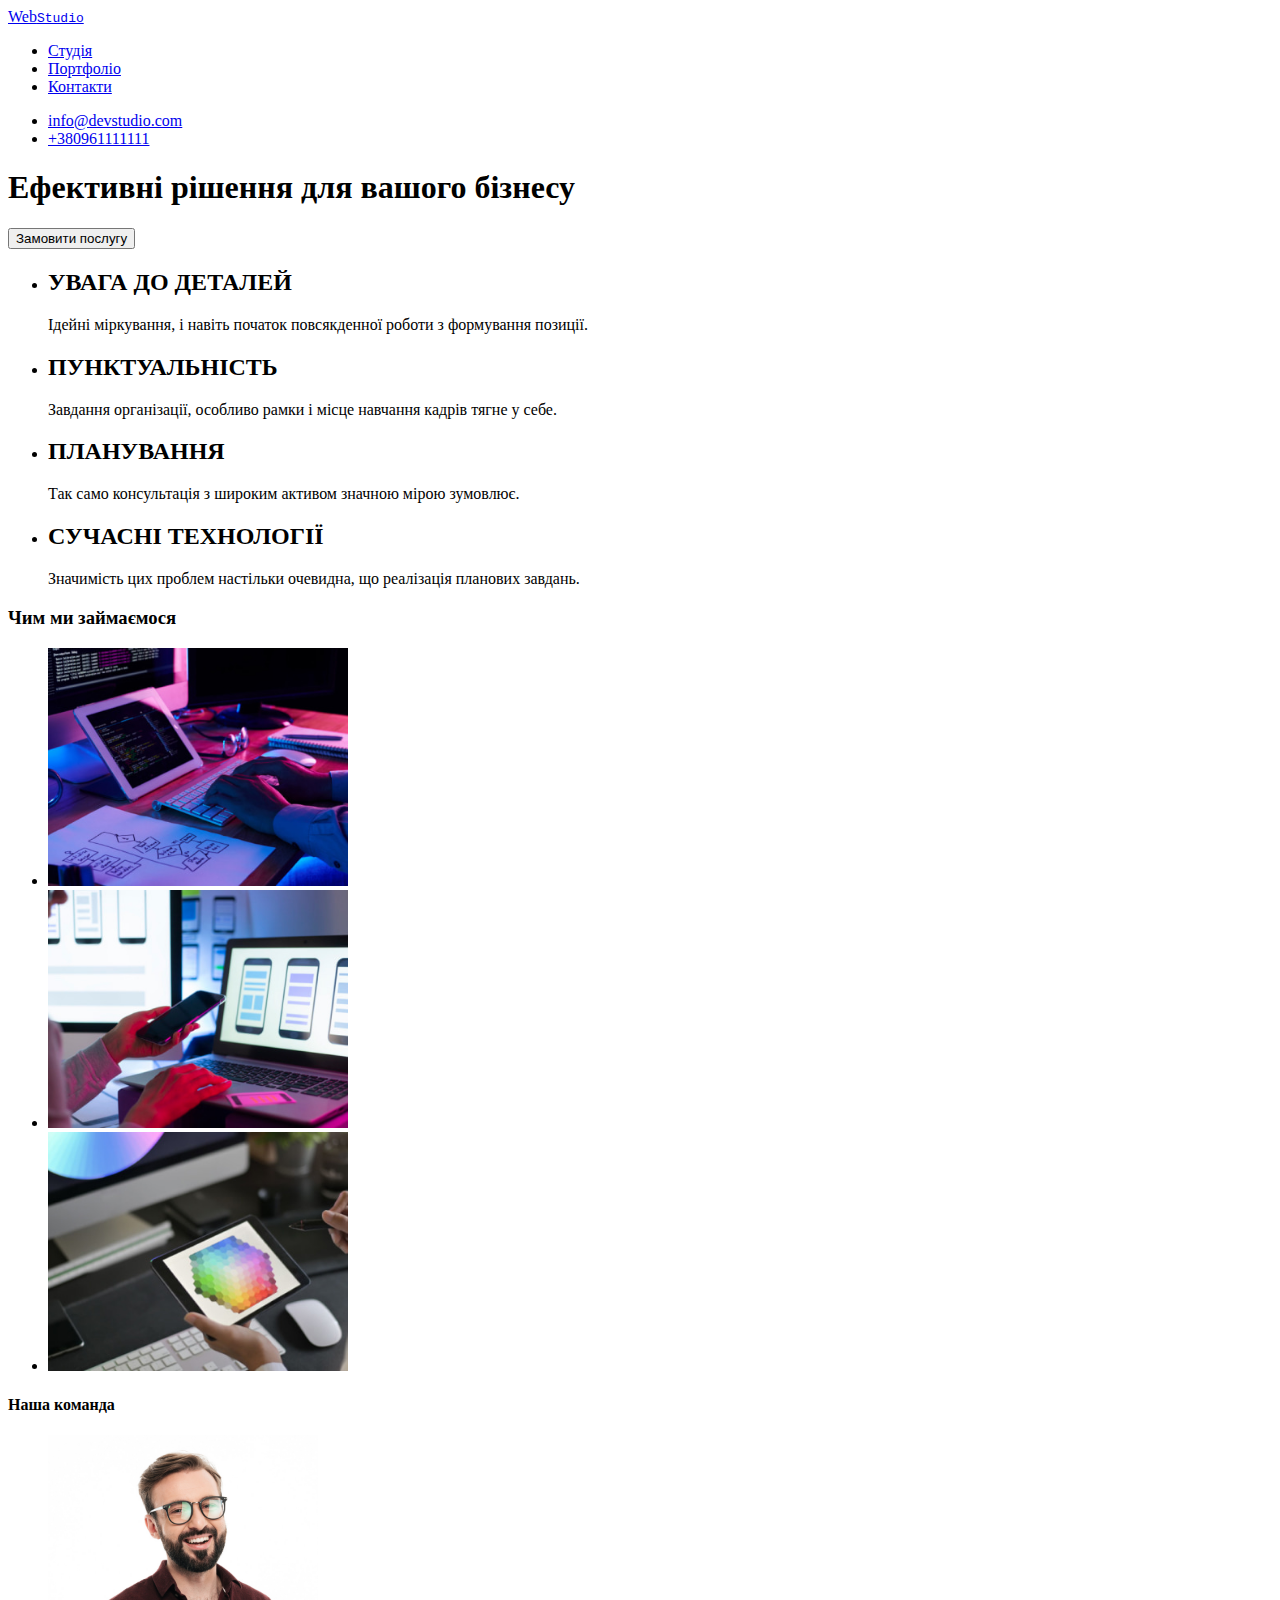
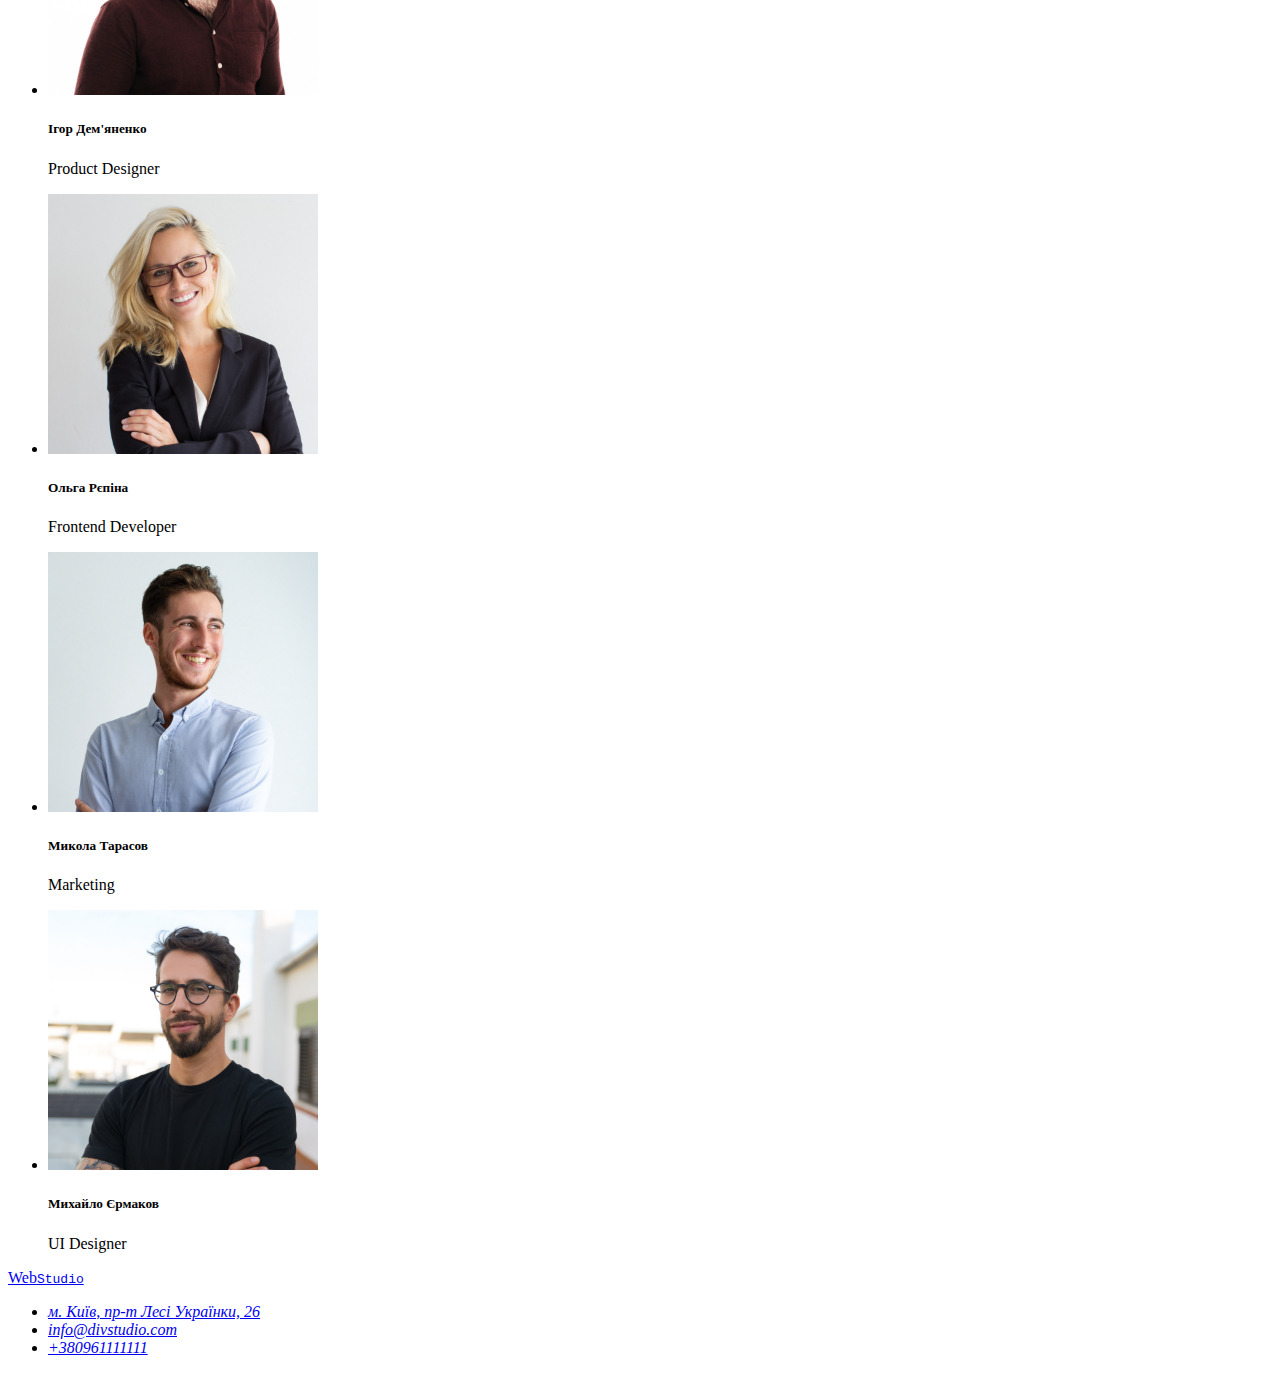
==== index.html @ 37c9dcf8 "Add files via upload" ====
<!DOCTYPE html>
<html lang="uk">
  <head>
    <meta charset="UTF-8" />
    <meta http-equiv="X-UA-Compatible" content="IE=edge" />
    <meta name="viewport" content="width=device-width, initial-scale=1.0" />
    <title>Document</title>
  </head>
  <body>
    <header class="header">
      <a href="#"></a>
      <a class="logo" href="./index.html">Web<samp class="logo-link">Studio</samp></a>
      <nav>
        <ul>
          <li>
            <a href="#">Студія</a>
          </li>
          <li>
            <a href="#">Портфоліо</a>
          </li>
          <li>
            <a href="#">Контакти</a>
          </li>
        </ul>
      </nav>
      <ul>
        <li>
          <a href="mailto:info@devstudio.com">info@devstudio.com</a>
        </li>
        <li>
          <a href="tel:+380961111111">+380961111111</a>
        </li>
      </ul>
    </header>
    <main>
      <section>
        <h1>Ефективні рішення для вашого бізнесу</h1>
        <button type="button">Замовити послугу</button>
      </section>
      <section>
        <ul>
          <li>
            <h2>УВАГА ДО ДЕТАЛЕЙ</h2>
            <p>Ідейні міркування, і навіть початок повсякденної роботи з формування позиції.</p>
          </li>
          <li>
            <h2>ПУНКТУАЛЬНІСТЬ</h2>
            <p>Завдання організації, особливо рамки і місце навчання кадрів тягне у себе.</p>
          </li>
          <li>
            <h2>ПЛАНУВАННЯ</h2>
            <p>Так само консультація з широким активом значною мірою зумовлює.</p>
          </li>
          <li>
            <h2>СУЧАСНІ ТЕХНОЛОГІЇ</h2>
            <p>Значимість цих проблем настільки очевидна, що реалізація планових завдань.</p>
          </li>
        </ul>
      </section>
      <section>
        <h3>Чим ми займаємося</h3>
        <ul>
          <li>
            <img src="./images/box1.jpeg" alt="Людина набирає інформацію на планшеті" width="300" />
          </li>
          <li>
            <img src="./images/box2.jpeg" alt="Людина з ноутбуком та планшетом" width="300" />
          </li>
          <li>
            <img src="./images/box3.jpeg" alt="Людина працює на планшеті" width="300" />
          </li>
        </ul>
      </section>
      <section>
        <h4>Наша команда</h4>
        <ul>
          <li>
            <img src="./images/productdesigner.jpeg" alt="Ігор Дем'яненко" width="270" />
            <h5>Ігор Дем'яненко</h5>
            <p>Product Designer</p>
          </li>
          <li>
            <img src="./images/frontenddeveloper.jpeg" alt="Ольга Рєпіна" width="270">
            <h5>Ольга Рєпіна</h5>
            <p>Frontend Developer</p>
          </li>
          <li>
            <img src="./images/marketing.jpeg" alt="Микола Тарасов" width="270" />
            <h5>Микола Тарасов</h5>
            <p>Marketing</p>
          </li>
          <li>
            <img src="./images/uidesigner.jpeg" alt="Михайло Єрмаков" width="270" />
            <h5>Михайло Єрмаков</h5>
            <p>UI Designer</p>
          </li>
        </ul>
      </section>
    </main>
    <footer class="footer">
      <a class="logo" href="./index.html">Web<samp class="logo-link">Studio</samp></a>
      <address>
        <ul>
          <li>
            <a href="https://www.google.com.ua/maps/place/%D0%B1%D1%83%D0%BB%D1%8C%D0%B2%D0%B0%D1%80+%D0%9B%D0%B5%D1%81%D1%96+%D0%A3%D0%BA%D1%80%D0%B0%D1%97%D0%BD%D0%BA%D0%B8,+26,+%D0%9A%D0%B8%D1%97%D0%B2,+02000/@50.4265807,30.5361971,17z/data=!3m1!4b1!4m5!3m4!1s0x40d4cf0e033ecbe9:0x57a4dffefec77da0!8m2!3d50.4265807!4d30.5383859?hl=uk"
              class="contact-link">
              <span class="adress-link">м. Київ, пр-т Лесі Українки, 26</span>
            </a>
          </li>
          <li>
            <a href="mailto:info@devstudio.com">info@divstudio.com</a>
          </li>
          <li>
            <a href="tel:+380961111111">+380961111111</a>
          </li>
        </ul>
      </address>
    </footer>
  </body>
</html>
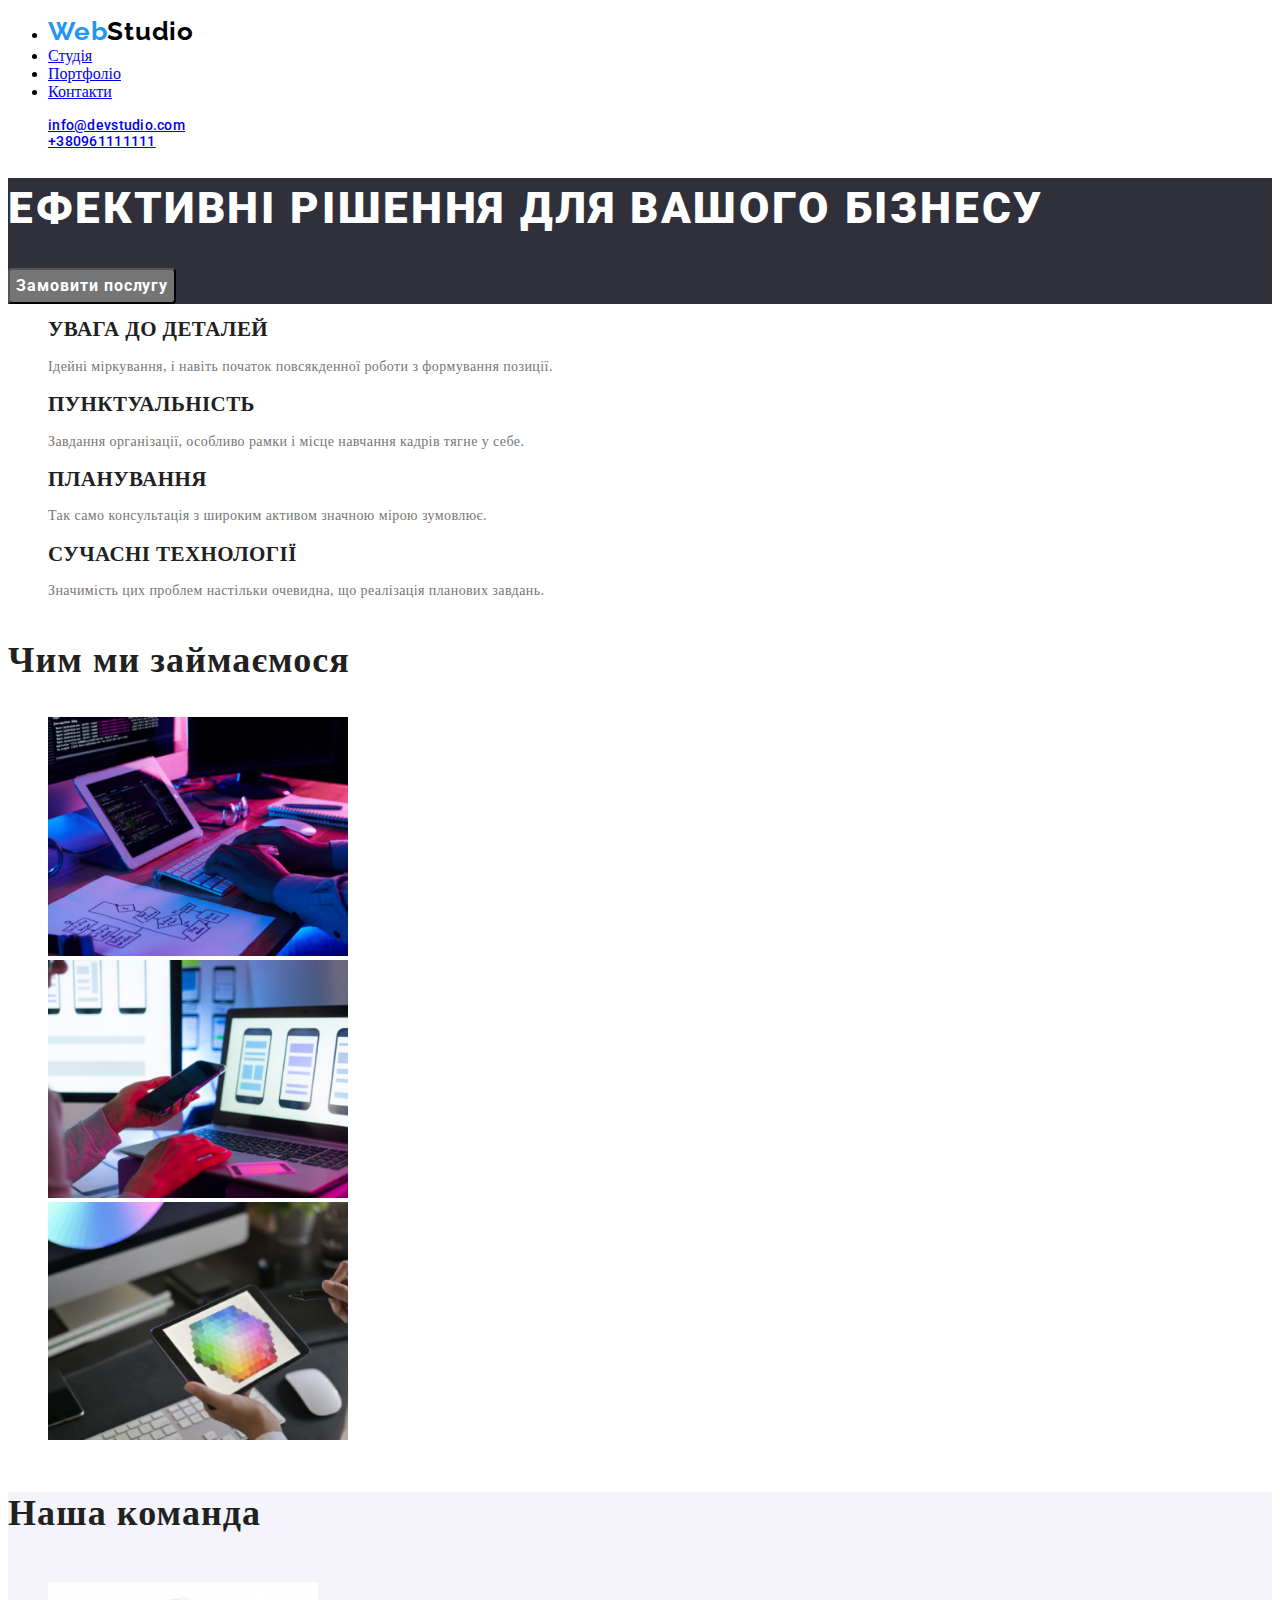
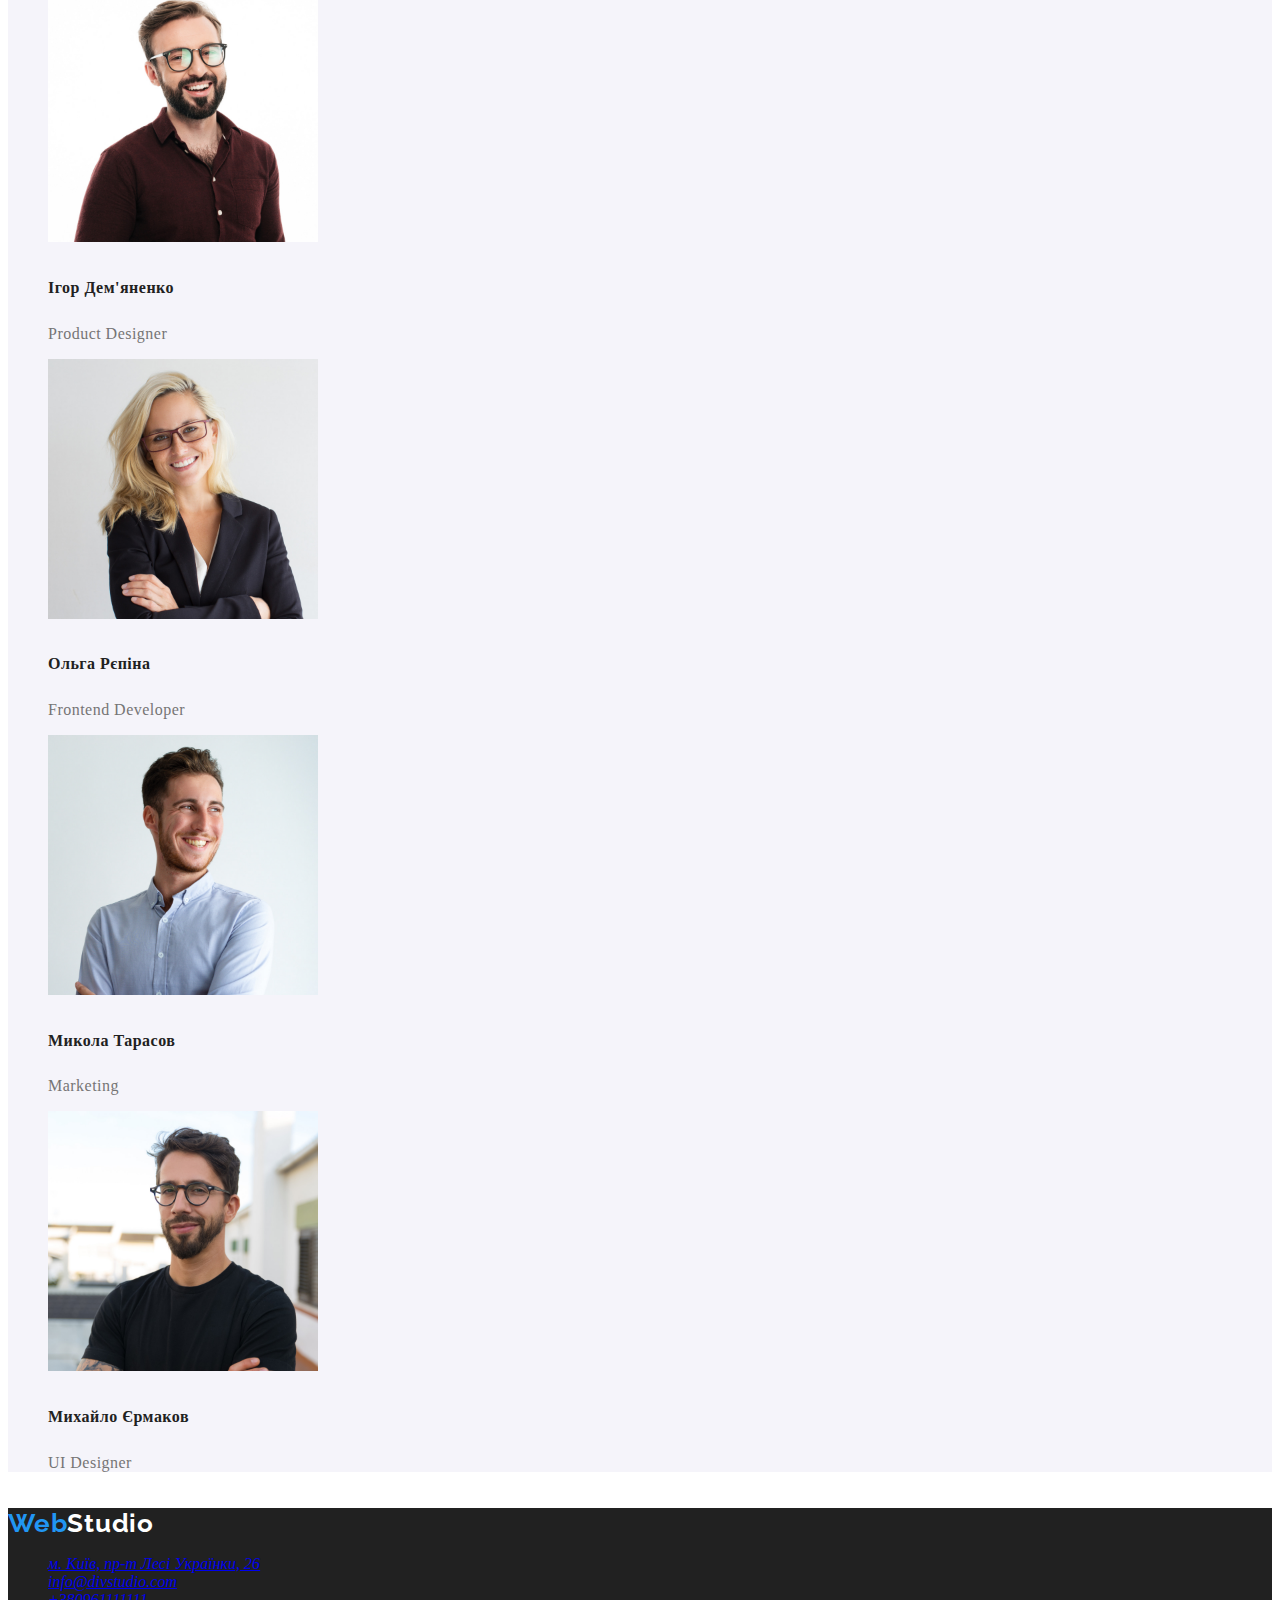
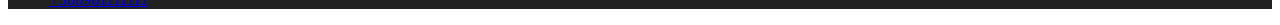
==== commit ce7bfb15: "page html" ====
--- a/index.html
+++ b/index.html
@@ -5,25 +5,30 @@
     <meta http-equiv="X-UA-Compatible" content="IE=edge" />
     <meta name="viewport" content="width=device-width, initial-scale=1.0" />
     <title>Document</title>
+    <link rel="stylesheet" href="./css/styles.css">
+    <link rel="preconnect" href="https://fonts.googleapis.com">
+<link rel="preconnect" href="https://fonts.gstatic.com" crossorigin>
+<link href="https://fonts.googleapis.com/css2?family=Raleway:wght@700&family=Roboto:wght@400;500;700;900&display=swap" rel="stylesheet">
   </head>
   <body>
     <header class="header">
-      <a href="#"></a>
-      <a class="logo" href="./index.html">Web<samp class="logo-link">Studio</samp></a>
-      <nav>
-        <ul>
-          <li>
-            <a href="#">Студія</a>
+      <nav class="nav">
+        <ul class="nav-list">
+          <li><a href="#"></a>
+            <a class="logo" href="./index.html">Web<span class="logo-link">Studio</span></a>
           </li>
           <li>
-            <a href="#">Портфоліо</a>
+            <a class="nav-list-item current" href="./index.html">Студія</a>
           </li>
           <li>
-            <a href="#">Контакти</a>
+            <a class="nav-list-item" href="./portfolio.html">Портфоліо</a>
+          </li>
+          <li>
+            <a class="nav-list-item" href="#">Контакти</a>
           </li>
         </ul>
       </nav>
-      <ul>
+      <ul class="contact-list">
         <li>
           <a href="mailto:info@devstudio.com">info@devstudio.com</a>
         </li>
@@ -33,33 +38,33 @@
       </ul>
     </header>
     <main>
-      <section>
-        <h1>Ефективні рішення для вашого бізнесу</h1>
-        <button type="button">Замовити послугу</button>
+      <section class="hero">
+        <h1 class="hero-title">Ефективні рішення для вашого бізнесу</h1>
+        <button type="button" class="button">Замовити послугу</button>
       </section>
-      <section>
-        <ul>
+      <section class="features">
+        <ul class="features-list">
           <li>
-            <h2>УВАГА ДО ДЕТАЛЕЙ</h2>
-            <p>Ідейні міркування, і навіть початок повсякденної роботи з формування позиції.</p>
+            <h2 class="features-title">Увага до деталей</h2>
+            <p class="features-info">Ідейні міркування, і навіть початок повсякденної роботи з формування позиції.</p>
           </li>
           <li>
-            <h2>ПУНКТУАЛЬНІСТЬ</h2>
-            <p>Завдання організації, особливо рамки і місце навчання кадрів тягне у себе.</p>
+            <h2 class="features-title">Пунктуальність</h2>
+            <p class="features-info">Завдання організації, особливо рамки і місце навчання кадрів тягне у себе.</p>
           </li>
           <li>
-            <h2>ПЛАНУВАННЯ</h2>
-            <p>Так само консультація з широким активом значною мірою зумовлює.</p>
+            <h2 class="features-title">Планування</h2>
+            <p class="features-info">Так само консультація з широким активом значною мірою зумовлює.</p>
           </li>
           <li>
-            <h2>СУЧАСНІ ТЕХНОЛОГІЇ</h2>
-            <p>Значимість цих проблем настільки очевидна, що реалізація планових завдань.</p>
+            <h2 class="features-title">Сучасні технології</h2>
+            <p class="features-info">Значимість цих проблем настільки очевидна, що реалізація планових завдань.</p>
           </li>
         </ul>
       </section>
-      <section>
-        <h3>Чим ми займаємося</h3>
-        <ul>
+      <section class="occupation">
+        <h3 class="occupation-title">Чим ми займаємося</h3>
+        <ul class="occupation-list">
           <li>
             <img src="./images/box1.jpeg" alt="Людина набирає інформацію на планшеті" width="300" />
           </li>
@@ -71,36 +76,36 @@
           </li>
         </ul>
       </section>
-      <section>
-        <h4>Наша команда</h4>
-        <ul>
+      <section class="team"> 
+        <h4 class="team-title">Наша команда</h4>
+        <ul class="team-list">
           <li>
             <img src="./images/productdesigner.jpeg" alt="Ігор Дем'яненко" width="270" />
-            <h5>Ігор Дем'яненко</h5>
-            <p>Product Designer</p>
+            <h5 class="name">Ігор Дем'яненко</h5>
+            <p class="proffesion" lang="en">Product Designer</p>
           </li>
           <li>
             <img src="./images/frontenddeveloper.jpeg" alt="Ольга Рєпіна" width="270">
-            <h5>Ольга Рєпіна</h5>
-            <p>Frontend Developer</p>
+            <h5 class="name">Ольга Рєпіна</h5>
+            <p class="proffesion" lang="en">Frontend Developer</p>
           </li>
           <li>
             <img src="./images/marketing.jpeg" alt="Микола Тарасов" width="270" />
-            <h5>Микола Тарасов</h5>
-            <p>Marketing</p>
+            <h5 class="name">Микола Тарасов</h5>
+            <p class="proffesion" lang="en">Marketing</p>
           </li>
           <li>
             <img src="./images/uidesigner.jpeg" alt="Михайло Єрмаков" width="270" />
-            <h5>Михайло Єрмаков</h5>
-            <p>UI Designer</p>
+            <h5 class="name">Михайло Єрмаков</h5>
+            <p class="proffesion" lang="en">UI Designer</p>
           </li>
         </ul>
       </section>
     </main>
     <footer class="footer">
-      <a class="logo" href="./index.html">Web<samp class="logo-link">Studio</samp></a>
+      <a class="logo" href="./index.html">Web<span class="logo-link-footer">Studio</span></a>
       <address>
-        <ul>
+        <ul class="footer-adress">
           <li>
             <a href="https://www.google.com.ua/maps/place/%D0%B1%D1%83%D0%BB%D1%8C%D0%B2%D0%B0%D1%80+%D0%9B%D0%B5%D1%81%D1%96+%D0%A3%D0%BA%D1%80%D0%B0%D1%97%D0%BD%D0%BA%D0%B8,+26,+%D0%9A%D0%B8%D1%97%D0%B2,+02000/@50.4265807,30.5361971,17z/data=!3m1!4b1!4m5!3m4!1s0x40d4cf0e033ecbe9:0x57a4dffefec77da0!8m2!3d50.4265807!4d30.5383859?hl=uk"
               class="contact-link">
--- a/css/styles.css
+++ b/css/styles.css
@@ -0,0 +1,166 @@
+:root{
+--primary-color: #212121;
+--secondary-color: #757575;
+--accent-color: #2196f3;
+--secondary-accent-color: #ffffff;
+--logo-color: #000000;
+--adress-contact-color: rgba(255, 255, 255, 0.6);
+--primary-bg-color: #F5F5F5;
+--secondary-bg-color: #2f303a;
+--team-bg-color: #f5f4fa;
+--primary-btn-color: #f5f4fa;
+--accent-hero-btn-bg-color: #188ce8;
+--header-color: #FFFFFF;
+}
+
+.body{
+    font-family: 'Roboto', sans-serif;
+    font-size: 14px;
+    line-height: 1.71;
+    color: var(--primary-bg-color);
+}
+
+
+.header{
+background-color: var(--header-color);
+}
+
+.list{
+    list-style-type: none;
+}
+
+.logo{
+    color: var(--accent-color);
+    font-family: 'Raleway';
+    font-weight: 700;
+    font-size: 26px;
+    line-height:1.19;
+    letter-spacing: 0.03em;
+    text-decoration: none;
+}
+
+
+.logo-link{
+    color: var(--logo-color); }
+.link :hover
+.link :focus
+
+
+.nav-list{
+    font-family: 'Roboto';
+    font-weight: 500;
+    font-size: 14px;
+    line-height: 16px;
+    letter-spacing: 0.02em;
+    color: var(--primary-color);
+    list-style-type: none;
+}
+
+.contact-list{
+   list-style-type: none;
+    text-decoration: none;
+    font-family: 'Roboto';
+    font-weight: 500;
+    font-size: 14px;
+    line-height: 16px;
+    letter-spacing: 0.02em;
+    color: var(--secondary-color);
+}
+
+.hero{
+    background-color: var(--secondary-bg-color);
+   
+}
+.hero-title{
+    font-family: 'Roboto';
+    color: var(--secondary-accent-color);
+    letter-spacing: 0.06em;
+    text-transform: uppercase;
+    font-weight: 900;
+    font-size: 44px;
+    line-height: 60px;  
+}
+.button{
+    background-color: var(--secondary-color);
+    box-shadow: var(--accent-hero-btn-bg-color);
+    border-radius: 4px;
+    font-family: 'Roboto';
+    letter-spacing: 0.06em;
+    font-weight: 700;
+    font-size: 16px;
+    line-height: 30px;
+    color: var(--header-color);
+}
+.button:hover,
+.button:focus{
+    background-color: var(--accent-hero-btn-bg-color);
+    cursor: pointer;
+}
+
+.features-list{
+    font-size: 14px;
+    line-height: 16px;
+    letter-spacing: 0.03em;
+    text-transform: uppercase;
+    list-style: none;
+    color: var(--primary-color);
+}
+
+.features-info{
+    font-size: 14px;
+    line-height: 24px;
+    letter-spacing: 0.03em;
+    color: var(--secondary-color);
+    text-transform: none;
+}
+.occupation-title{
+    font-weight: 700;
+    font-size: 36px;
+    line-height: 42px;
+    letter-spacing: 0.03em;
+    color: var(--primary-color);
+}
+
+.occupation-list{
+    list-style-type: none;
+}
+.team{
+    background-color: var(--team-bg-color);
+    font-size: 36px;
+    line-height: 42px;
+    letter-spacing: 0.03em;
+    color: var(--primary-color);
+}
+.team-list{
+    list-style-type: none;
+}
+.name{
+    font-size: 16px;
+    line-height: 19px;
+    letter-spacing: 0.03em;
+    color: var(--primary-color);
+}
+.proffesion{
+    color: var(--secondary-color);
+    font-size: 16px;
+    line-height: 19px;
+    letter-spacing: 0.03em;
+}
+.footer{
+    background-color: var(--primary-color);
+   
+    
+}
+.logo-link-footer{
+    color: var(--secondary-accent-color);
+    font-family: 'Raleway';
+    font-size: 26px;
+    line-height: 31px;
+    letter-spacing: 0.03em;
+}
+
+.footer-adress{
+    list-style-type: none;
+    text-decoration: none;
+   
+}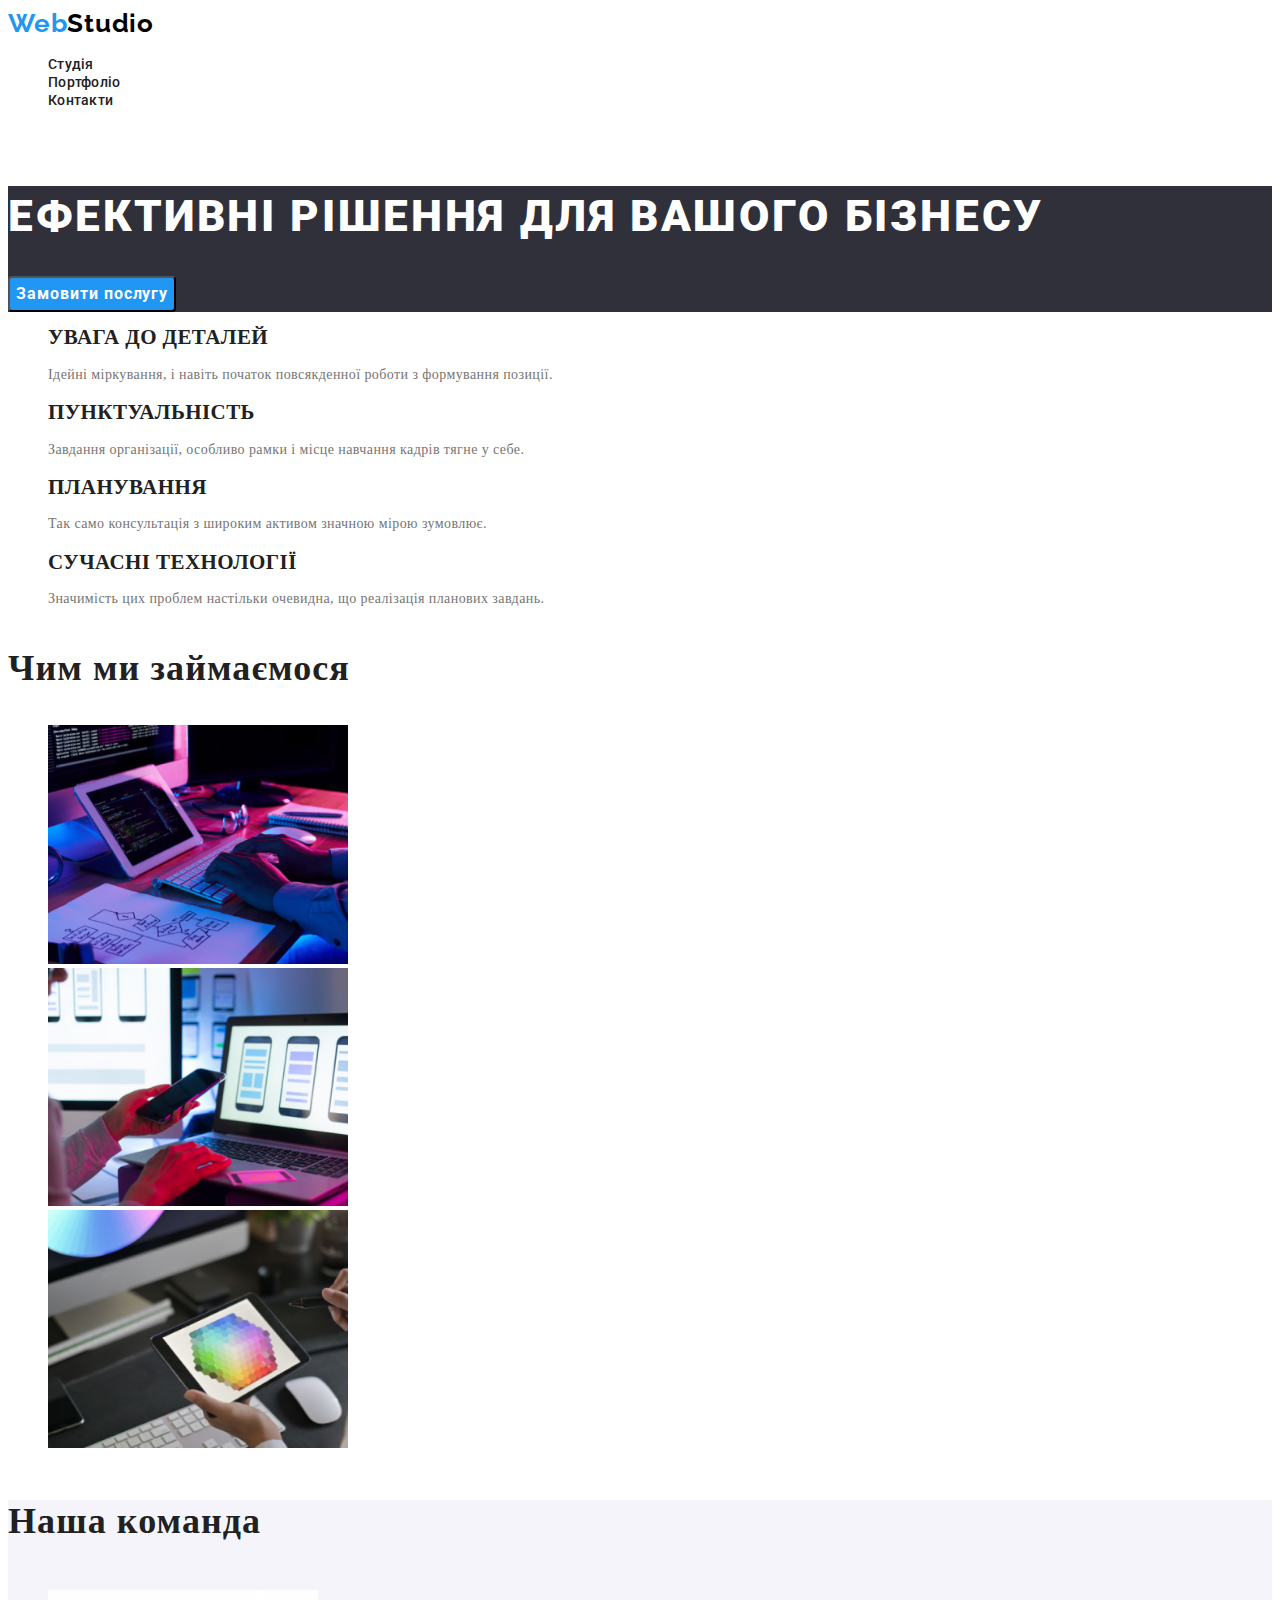
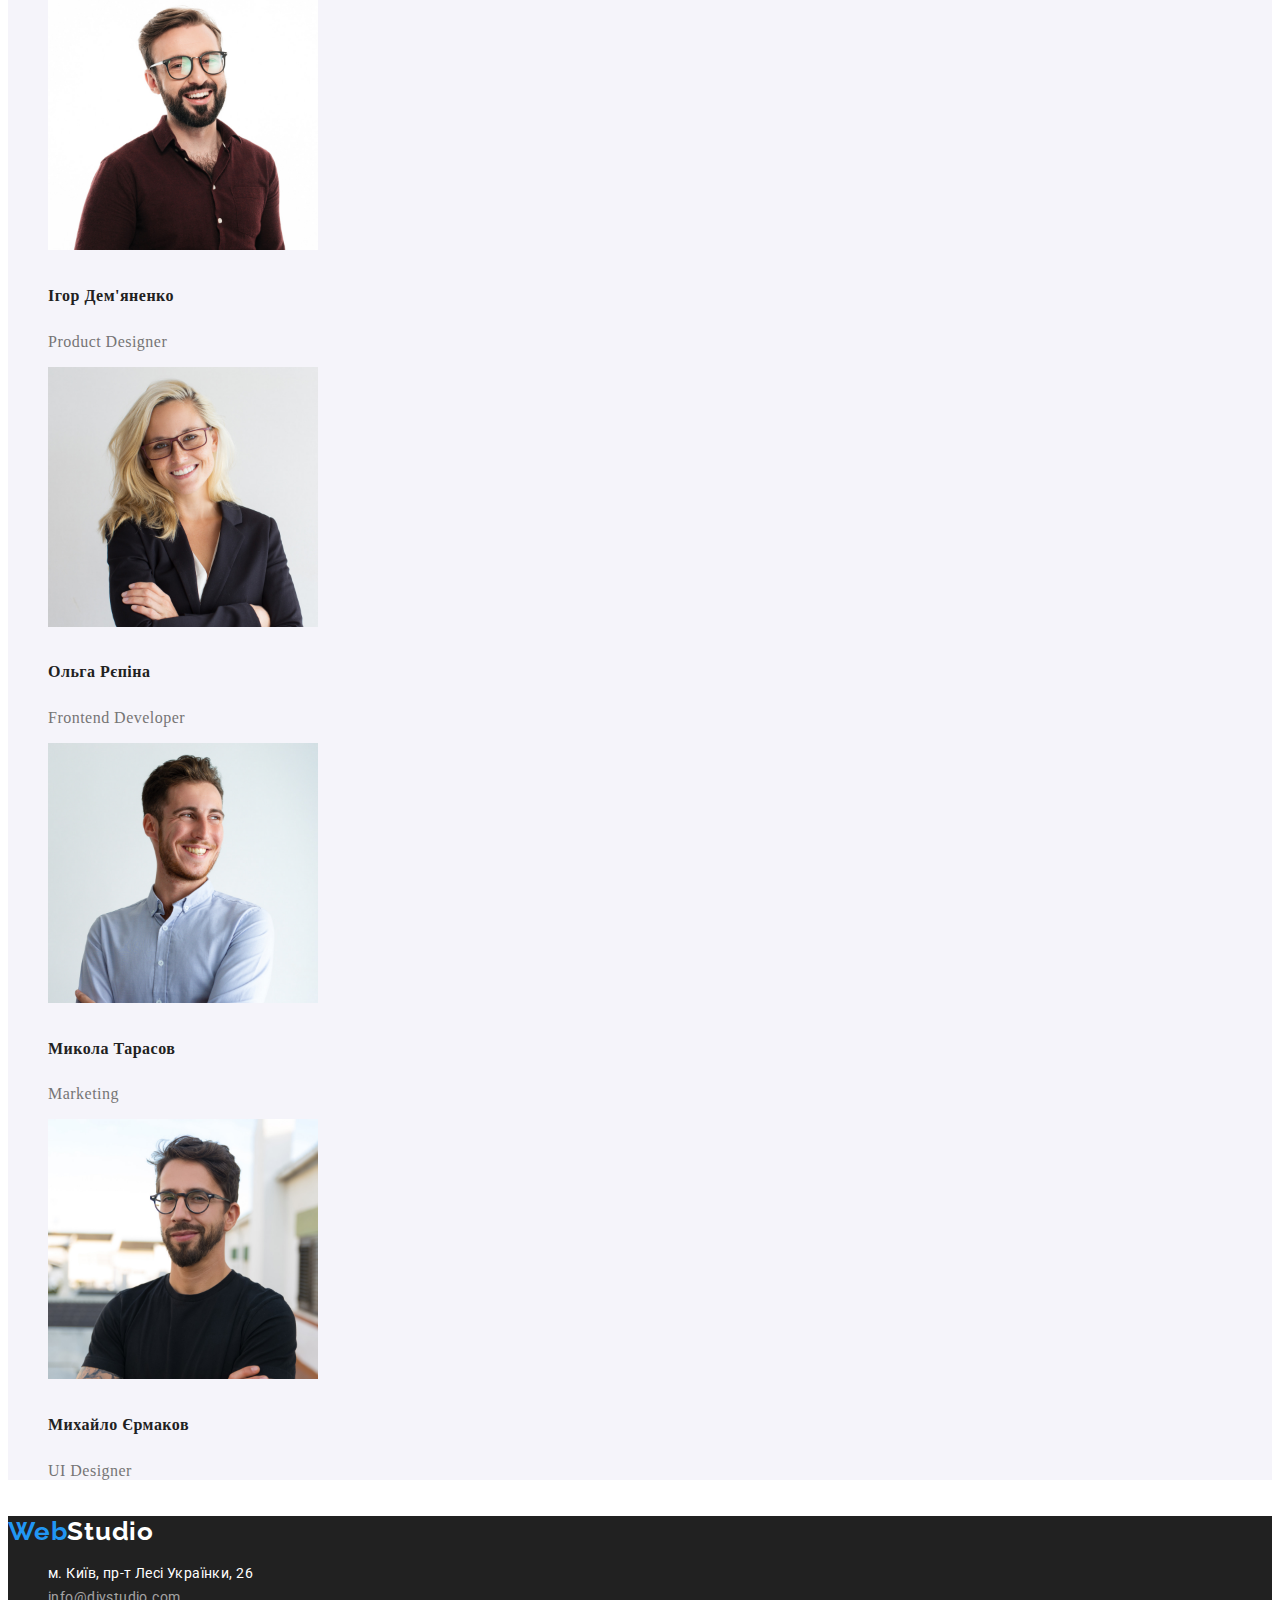
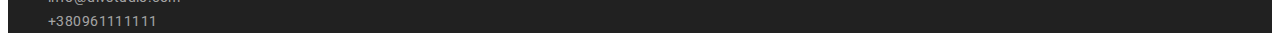
==== commit 5e7a176b: "hw2" ====
--- a/index.html
+++ b/index.html
@@ -13,28 +13,20 @@
   <body>
     <header class="header">
       <nav class="nav">
-        <ul class="nav-list">
-          <li><a href="#"></a>
-            <a class="logo" href="./index.html">Web<span class="logo-link">Studio</span></a>
-          </li>
-          <li>
-            <a class="nav-list-item current" href="./index.html">Студія</a>
-          </li>
-          <li>
-            <a class="nav-list-item" href="./portfolio.html">Портфоліо</a>
-          </li>
-          <li>
-            <a class="nav-list-item" href="#">Контакти</a>
-          </li>
+         
+          <a class="logo" href="./index.html">Web<span class="logo-link">Studio</span></a>
+
+          <ul class="nav-list link">
+          <li><a class="nav-list-item link current" href="./index.html">Студія</a></li>
+          <li><a class="nav-list-item link" href="./portfolio.html">Портфоліо</a></li>
+          <li><a class="nav-list-item link" href="#">Контакти</a></li>
         </ul>
       </nav>
-      <ul class="contact-list">
-        <li>
-          <a href="mailto:info@devstudio.com">info@devstudio.com</a>
-        </li>
-        <li>
-          <a href="tel:+380961111111">+380961111111</a>
-        </li>
+
+      <ul class="contact-list link">
+        <li><a class="contact-link" href="mailto:info@devstudio.com">info@devstudio.com</a></li>
+        <li><a class="contact-link" href="tel:+380961111111">+380961111111</a>
+</li>
       </ul>
     </header>
     <main>
@@ -113,10 +105,10 @@
             </a>
           </li>
           <li>
-            <a href="mailto:info@devstudio.com">info@divstudio.com</a>
+            <a class="email" href="mailto:info@devstudio.com">info@divstudio.com</a>
           </li>
           <li>
-            <a href="tel:+380961111111">+380961111111</a>
+            <a class="tel" href="tel:+380961111111">+380961111111</a>
           </li>
         </ul>
       </address>
--- a/css/styles.css
+++ b/css/styles.css
@@ -11,68 +11,84 @@
 --primary-btn-color: #f5f4fa;
 --accent-hero-btn-bg-color: #188ce8;
 --header-color: #FFFFFF;
+--filter-btn: 0px 3px 1px rgba(0, 0, 0, 0.1), 0px 1px 2px rgba(0, 0, 0, 0.08), 0px 2px 2px rgba(0, 0, 0, 0.12);
 }
 
 .body{
     font-family: 'Roboto', sans-serif;
     font-size: 14px;
     line-height: 1.71;
-    color: var(--primary-bg-color);
-}
-
-
+    color: var(--primary-color);
+}
 .header{
-background-color: var(--header-color);
-}
-
-.list{
-    list-style-type: none;
-}
-
+   list-style-type: none;
+   text-decoration: none;
+    background-color: var(--header-color);
+}
 .logo{
     color: var(--accent-color);
-    font-family: 'Raleway';
+    font-family: 'Raleway',sans-serif;
     font-weight: 700;
     font-size: 26px;
     line-height:1.19;
     letter-spacing: 0.03em;
     text-decoration: none;
 }
-
-
 .logo-link{
     color: var(--logo-color); }
 .link :hover
 .link :focus
-
-
-.nav-list{
-    font-family: 'Roboto';
+.nav-list.link{
+   list-style-type: none;
+    text-decoration: none;
+}
+.nav-list-item.link{
+    font-family: 'Roboto',sans-serif;
     font-weight: 500;
     font-size: 14px;
     line-height: 16px;
     letter-spacing: 0.02em;
     color: var(--primary-color);
     list-style-type: none;
-}
-
-.contact-list{
+    text-decoration: none; 
+}
+.link{
+    list-style-type: none;
+    text-decoration: none;
+    color: var(--primary-color);
+}
+.link :hover,
+.link:focus{
+    color: var(--accent-color);
+}
+.contact-list.link{
    list-style-type: none;
     text-decoration: none;
-    font-family: 'Roboto';
+    font-family: 'Roboto',sans-serif;
+    font-style: normal;
     font-weight: 500;
     font-size: 14px;
     line-height: 16px;
     letter-spacing: 0.02em;
-    color: var(--secondary-color);
-}
-
+    color: var(--primary-color);   
+}
+.contact-link{
+    text-decoration: none;
+    color: var(--primary-color);
+}
+.link:hover,
+.link:focus{
+    color: var(--accent-color);
+}
+.current {
+    color: var(--accent-color);}
+    
 .hero{
     background-color: var(--secondary-bg-color);
    
 }
 .hero-title{
-    font-family: 'Roboto';
+    font-family: 'Roboto',sans-serif;
     color: var(--secondary-accent-color);
     letter-spacing: 0.06em;
     text-transform: uppercase;
@@ -81,22 +97,21 @@
     line-height: 60px;  
 }
 .button{
-    background-color: var(--secondary-color);
+    background-color: var(--accent-color);
     box-shadow: var(--accent-hero-btn-bg-color);
     border-radius: 4px;
-    font-family: 'Roboto';
+    font-family: 'Roboto',sans-serif;
     letter-spacing: 0.06em;
     font-weight: 700;
     font-size: 16px;
     line-height: 30px;
-    color: var(--header-color);
+    color: var(--secondary-accent-color);
 }
 .button:hover,
 .button:focus{
     background-color: var(--accent-hero-btn-bg-color);
     cursor: pointer;
 }
-
 .features-list{
     font-size: 14px;
     line-height: 16px;
@@ -105,7 +120,6 @@
     list-style: none;
     color: var(--primary-color);
 }
-
 .features-info{
     font-size: 14px;
     line-height: 24px;
@@ -120,7 +134,6 @@
     letter-spacing: 0.03em;
     color: var(--primary-color);
 }
-
 .occupation-list{
     list-style-type: none;
 }
@@ -147,20 +160,85 @@
     letter-spacing: 0.03em;
 }
 .footer{
-    background-color: var(--primary-color);
-   
-    
+    background-color: var(--primary-color);  
 }
 .logo-link-footer{
     color: var(--secondary-accent-color);
-    font-family: 'Raleway';
+    font-family: 'Raleway',sans-serif;
     font-size: 26px;
     line-height: 31px;
     letter-spacing: 0.03em;
 }
+.footer-adress{
+    list-style-type: none;
+    text-decoration: none;
+    font-family: 'Roboto',sans-serif;
+    font-style: normal;
+    font-weight: 400;
+    font-size: 14px;
+    line-height: 24px;
+    letter-spacing: 0.03em; 
+}
+.contact-link{
+    list-style-type: none;
+    text-decoration: none;
+    color: var(--secondary-accent-color);
+}
+.email:hover,
+.email:focus,
+.tel:hover,
+.tel:focus,
+.contact-link:hover,
+.contact-link:focus{
+    color: var(--accent-color);
+}
+.email{
+list-style-type: none;
+text-decoration: none;
+color: var(--adress-contact-color);
+}
+.tel{
+    list-style-type: none;
+    text-decoration: none;
+    color: var(--adress-contact-color);
+}
 
-.footer-adress{
-    list-style-type: none;
-    text-decoration: none;
-   
+.filter-list{
+    list-style-type: none;
+}
+.filter-btn{
+    color: var(--primary-color);
+    border-radius: 4px;
+    color: var(--filter-btn);
+    font-weight: 500;
+    font-size: 16px;
+    line-height: 26px;
+    letter-spacing: 0.03em;
+}
+.filter-btn:hover,
+.filter-btn:focus{
+    color: var(--secondary-accent-color);
+    background-color: var(--accent-color);
+    cursor: pointer;
+}
+.project{
+    font-family: 'Roboto',sans-serif;
+
+}
+.projects-list{
+    list-style-type: none;
+}
+.project-name{
+    color: var(--primary-color);
+    font-weight: 700;
+    font-size: 18px;
+    line-height: 36px;
+    letter-spacing: 0.06em;
+}
+.descr{
+    color: var(--secondary-color);
+    font-weight: 400;
+    font-size: 16px;
+    line-height: 30px;
+    letter-spacing: 0.03em;
 }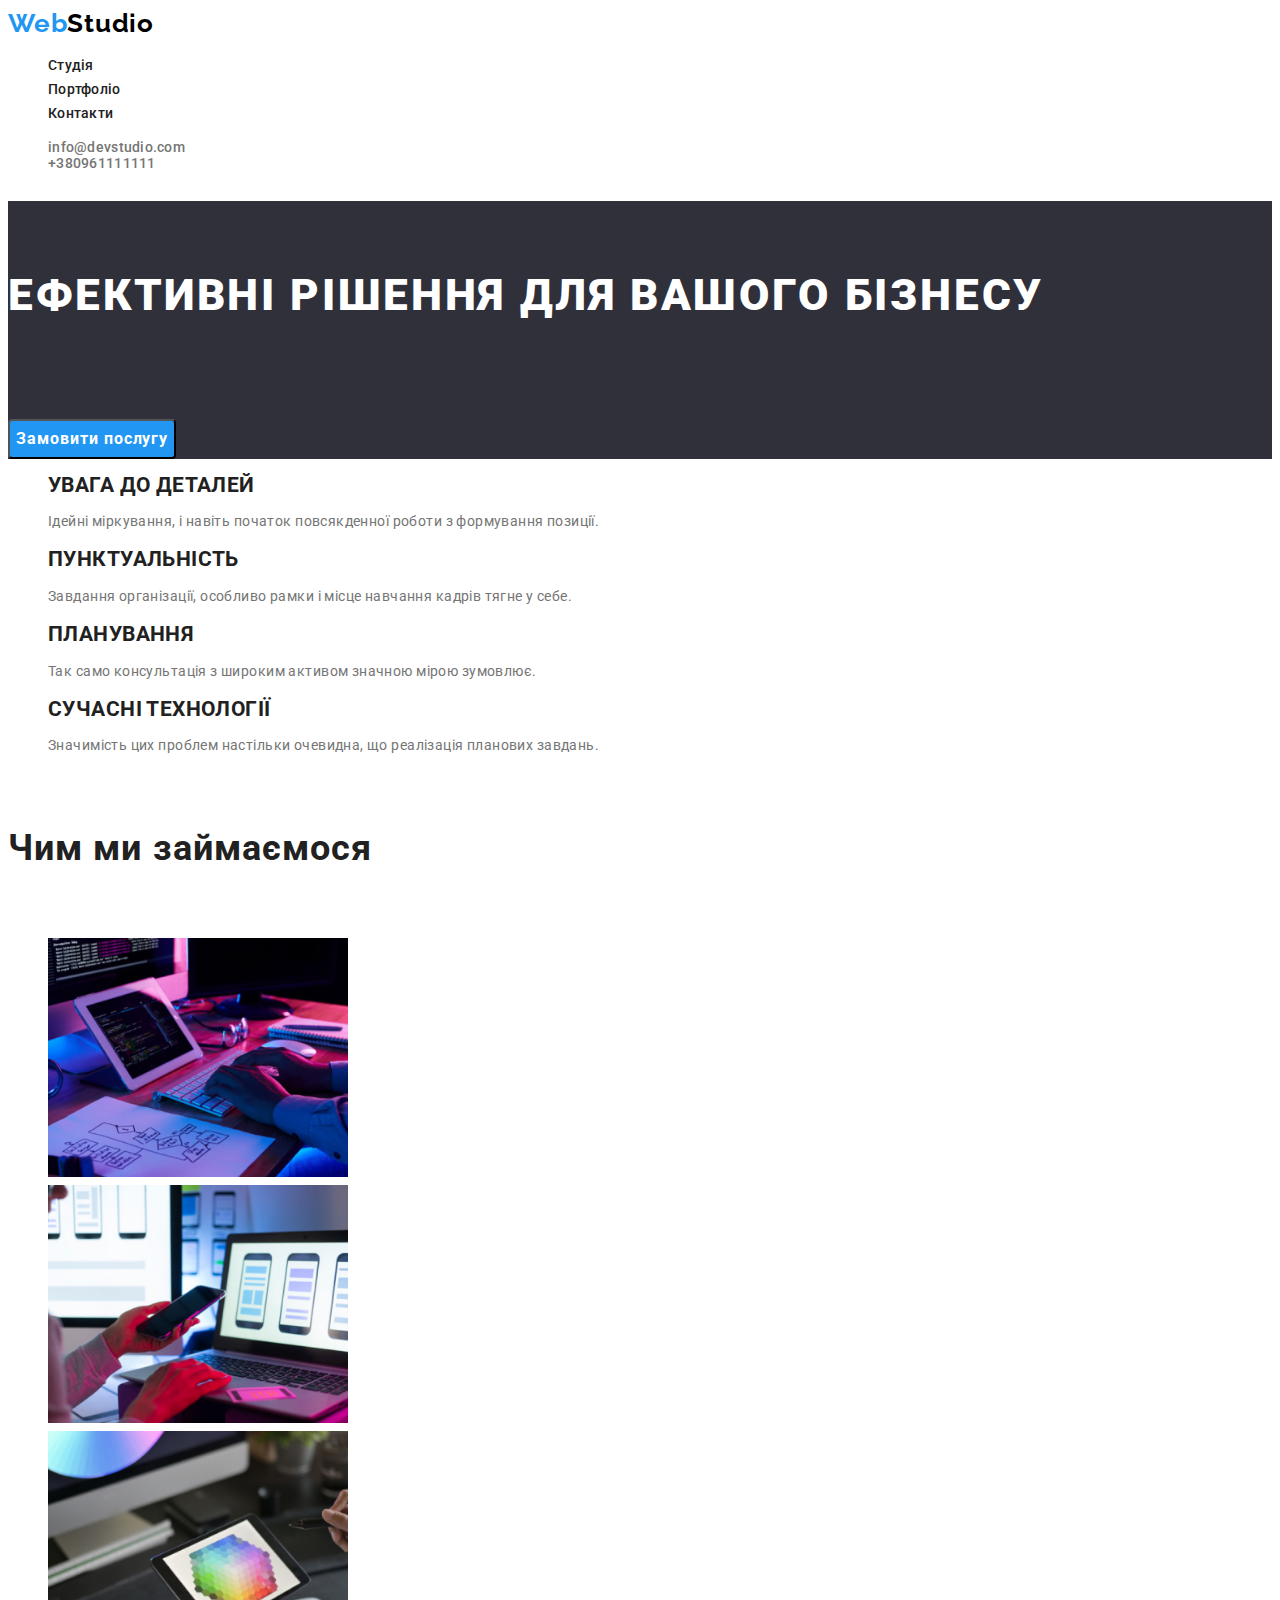
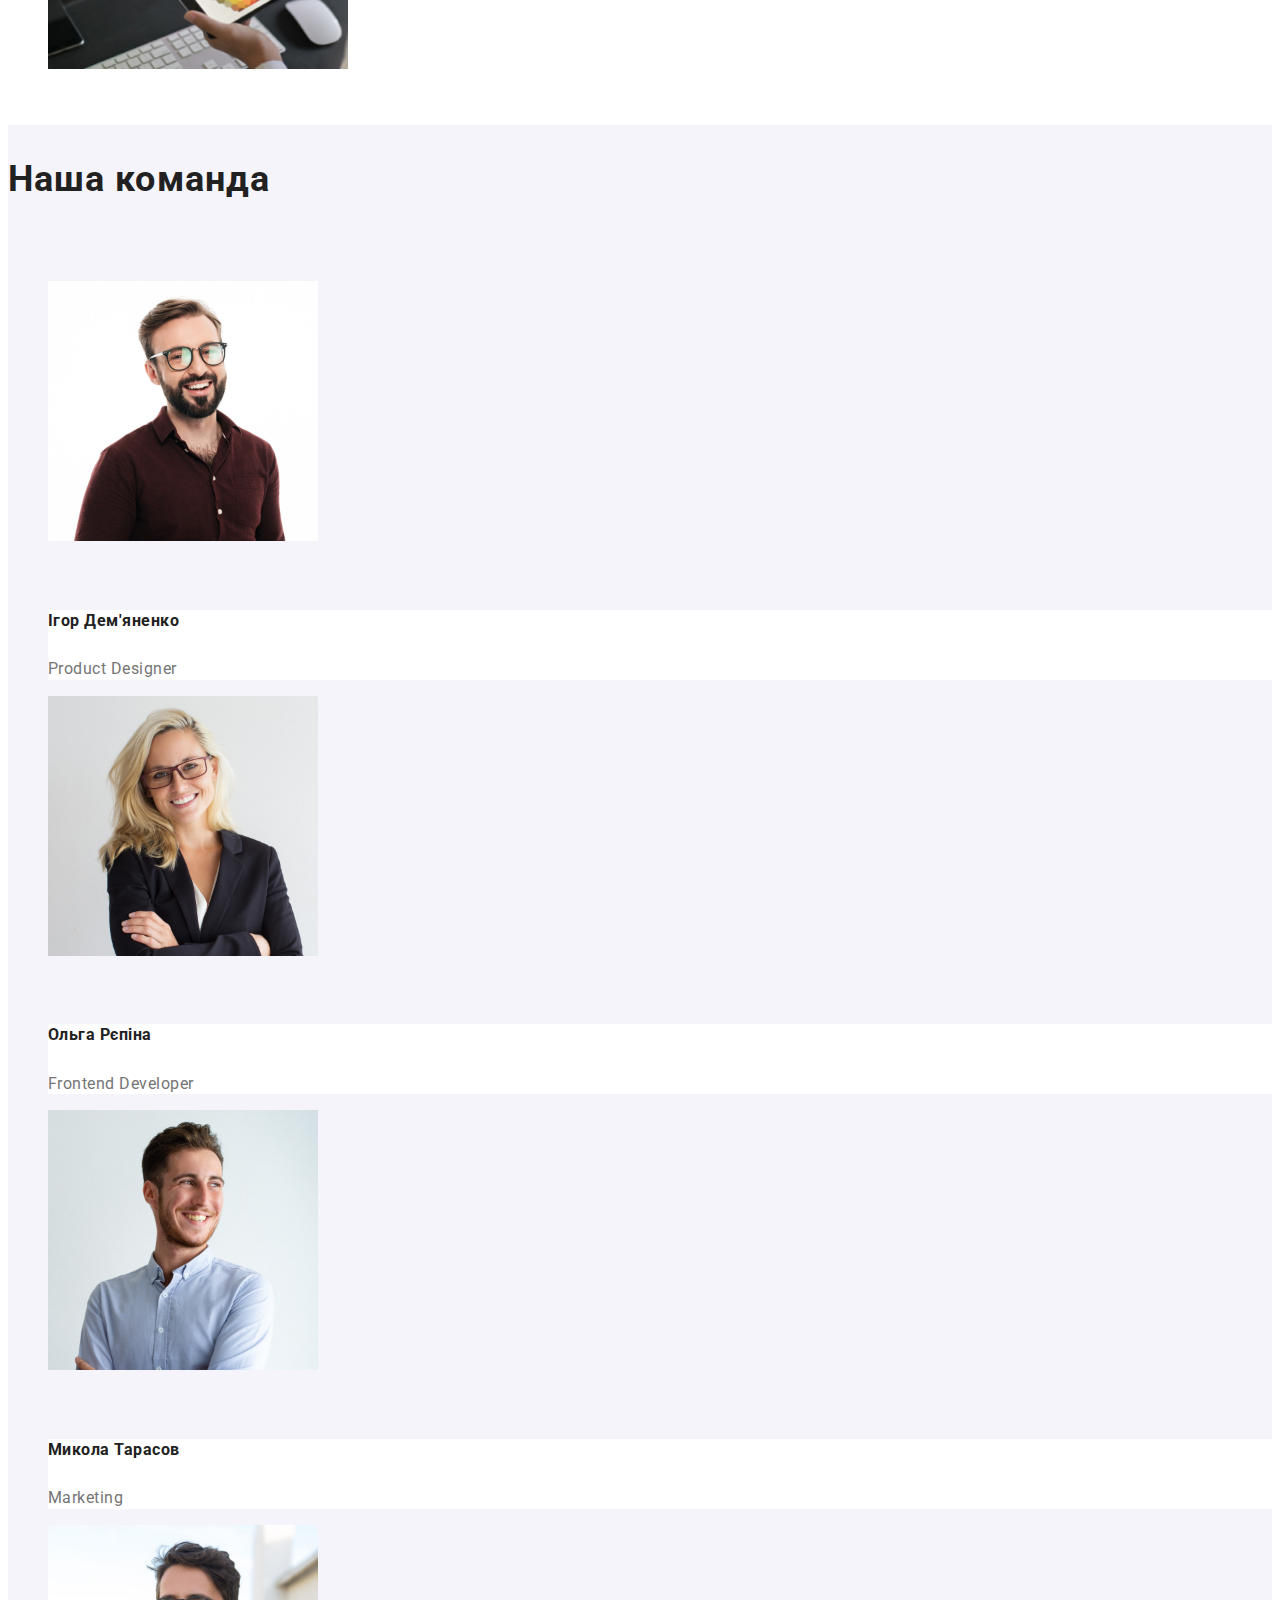
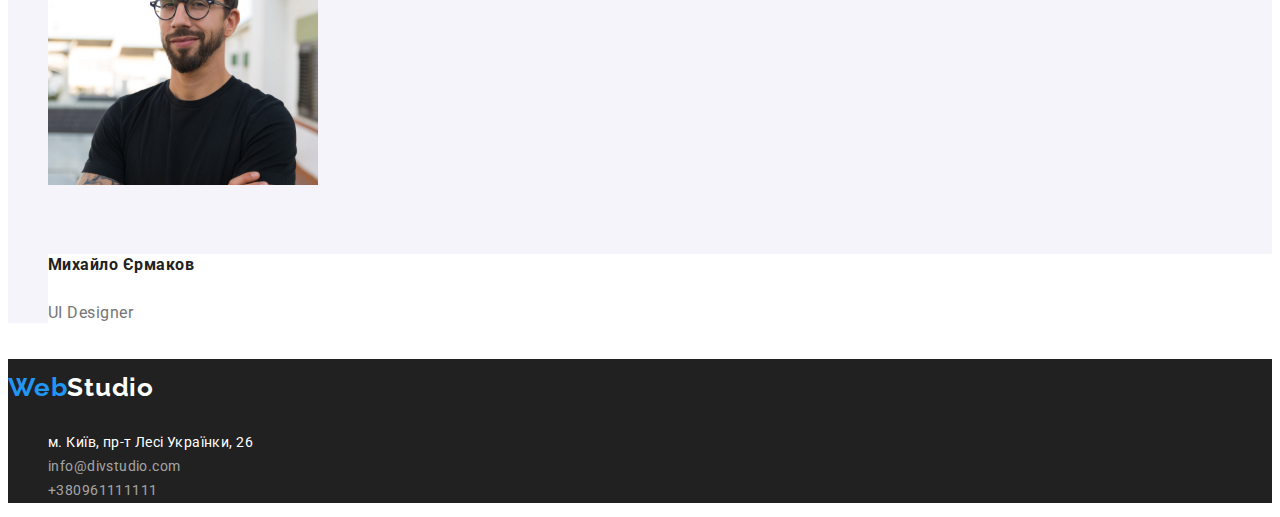
==== commit 3eb54441: "fixed" ====
--- a/index.html
+++ b/index.html
@@ -24,8 +24,8 @@
       </nav>
 
       <ul class="contact-list link">
-        <li><a class="contact-link" href="mailto:info@devstudio.com">info@devstudio.com</a></li>
-        <li><a class="contact-link" href="tel:+380961111111">+380961111111</a>
+        <li><a class="header-contact-link" href="mailto:info@devstudio.com">info@devstudio.com</a></li>
+        <li><a class="header-contact-link" href="tel:+380961111111">+380961111111</a>
 </li>
       </ul>
     </header>
@@ -73,23 +73,31 @@
         <ul class="team-list">
           <li>
             <img src="./images/productdesigner.jpeg" alt="Ігор Дем'яненко" width="270" />
-            <h5 class="name">Ігор Дем'яненко</h5>
+            <div class="team-info">
+              <h5 class="name">Ігор Дем'яненко</h5>
             <p class="proffesion" lang="en">Product Designer</p>
+          </div>
           </li>
           <li>
             <img src="./images/frontenddeveloper.jpeg" alt="Ольга Рєпіна" width="270">
+            <div class="team-info">
             <h5 class="name">Ольга Рєпіна</h5>
             <p class="proffesion" lang="en">Frontend Developer</p>
+          </div>
           </li>
           <li>
             <img src="./images/marketing.jpeg" alt="Микола Тарасов" width="270" />
+            <div class="team-info">
             <h5 class="name">Микола Тарасов</h5>
             <p class="proffesion" lang="en">Marketing</p>
+          </div>
           </li>
           <li>
             <img src="./images/uidesigner.jpeg" alt="Михайло Єрмаков" width="270" />
+            <div class="team-info">
             <h5 class="name">Михайло Єрмаков</h5>
             <p class="proffesion" lang="en">UI Designer</p>
+          </div>
           </li>
         </ul>
       </section>
--- a/css/styles.css
+++ b/css/styles.css
@@ -14,7 +14,7 @@
 --filter-btn: 0px 3px 1px rgba(0, 0, 0, 0.1), 0px 1px 2px rgba(0, 0, 0, 0.08), 0px 2px 2px rgba(0, 0, 0, 0.12);
 }
 
-.body{
+body{
     font-family: 'Roboto', sans-serif;
     font-size: 14px;
     line-height: 1.71;
@@ -46,7 +46,7 @@
     font-family: 'Roboto',sans-serif;
     font-weight: 500;
     font-size: 14px;
-    line-height: 16px;
+    line-height: 1.14;
     letter-spacing: 0.02em;
     color: var(--primary-color);
     list-style-type: none;
@@ -68,13 +68,13 @@
     font-style: normal;
     font-weight: 500;
     font-size: 14px;
-    line-height: 16px;
+    line-height: 1.14;
     letter-spacing: 0.02em;
     color: var(--primary-color);   
 }
-.contact-link{
-    text-decoration: none;
-    color: var(--primary-color);
+.header-contact-link{
+    text-decoration: none;
+    color: var(--secondary-color);
 }
 .link:hover,
 .link:focus{
@@ -94,7 +94,7 @@
     text-transform: uppercase;
     font-weight: 900;
     font-size: 44px;
-    line-height: 60px;  
+    line-height: 4.28;  
 }
 .button{
     background-color: var(--accent-color);
@@ -104,7 +104,7 @@
     letter-spacing: 0.06em;
     font-weight: 700;
     font-size: 16px;
-    line-height: 30px;
+    line-height: 2.14;
     color: var(--secondary-accent-color);
 }
 .button:hover,
@@ -112,6 +112,10 @@
     background-color: var(--accent-hero-btn-bg-color);
     cursor: pointer;
 }
+.features{
+    font-family: 'Roboto',sans-serif;
+    font-size: 14px;
+}
 .features-list{
     font-size: 14px;
     line-height: 16px;
@@ -122,7 +126,7 @@
 }
 .features-info{
     font-size: 14px;
-    line-height: 24px;
+    line-height: 1.71;
     letter-spacing: 0.03em;
     color: var(--secondary-color);
     text-transform: none;
@@ -130,7 +134,7 @@
 .occupation-title{
     font-weight: 700;
     font-size: 36px;
-    line-height: 42px;
+    line-height: 3;
     letter-spacing: 0.03em;
     color: var(--primary-color);
 }
@@ -140,7 +144,7 @@
 .team{
     background-color: var(--team-bg-color);
     font-size: 36px;
-    line-height: 42px;
+    line-height: 3;
     letter-spacing: 0.03em;
     color: var(--primary-color);
 }
@@ -149,14 +153,17 @@
 }
 .name{
     font-size: 16px;
-    line-height: 19px;
-    letter-spacing: 0.03em;
-    color: var(--primary-color);
+    line-height: 1.35;
+    letter-spacing: 0.03em;
+    color: var(--primary-color);
+}
+.team-info{
+    background-color: var(--secondary-accent-color) ;
 }
 .proffesion{
     color: var(--secondary-color);
     font-size: 16px;
-    line-height: 19px;
+    line-height: 1.35;
     letter-spacing: 0.03em;
 }
 .footer{
@@ -166,7 +173,7 @@
     color: var(--secondary-accent-color);
     font-family: 'Raleway',sans-serif;
     font-size: 26px;
-    line-height: 31px;
+    line-height: 2.21;
     letter-spacing: 0.03em;
 }
 .footer-adress{
@@ -176,7 +183,7 @@
     font-style: normal;
     font-weight: 400;
     font-size: 14px;
-    line-height: 24px;
+    line-height: 1.71;
     letter-spacing: 0.03em; 
 }
 .contact-link{
@@ -212,8 +219,9 @@
     color: var(--filter-btn);
     font-weight: 500;
     font-size: 16px;
-    line-height: 26px;
-    letter-spacing: 0.03em;
+    line-height: 1.85;
+    letter-spacing: 0.03em;
+    font-family: inherit;
 }
 .filter-btn:hover,
 .filter-btn:focus{
@@ -232,13 +240,13 @@
     color: var(--primary-color);
     font-weight: 700;
     font-size: 18px;
-    line-height: 36px;
+    line-height: 2.57;
     letter-spacing: 0.06em;
 }
 .descr{
     color: var(--secondary-color);
     font-weight: 400;
     font-size: 16px;
-    line-height: 30px;
+    line-height: 2.14;
     letter-spacing: 0.03em;
 }